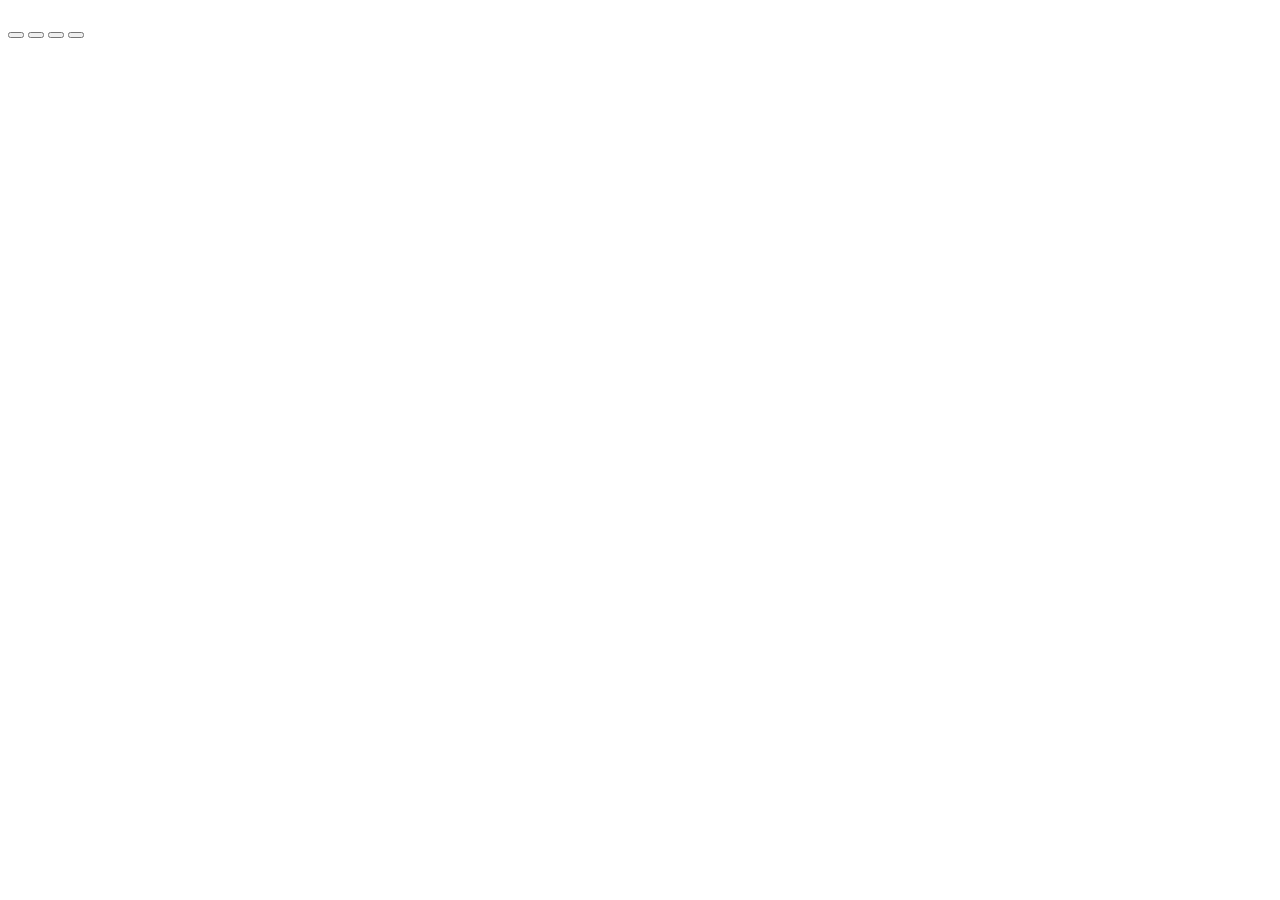
==== index.html @ 5c661efc "created the shell based on Dane's uploaded video" ====
<!DOCTYPE html>
<html lang="en">
<head>
    <meta charset="UTF-8">
    <meta name="viewport" content="width=device-width, initial-scale=1.0">
    <title>Document</title>
</head>
<body>
    <div id="quiz">
    <h1></h1>

        <button id = "answer1"></button>
        <button id = "answer2"></button>
        <button id = "answer3"></button>
        <button id = "answer4"></button>
    </div>
    <script src = "assets/script.js"></script>
</body>
</html>
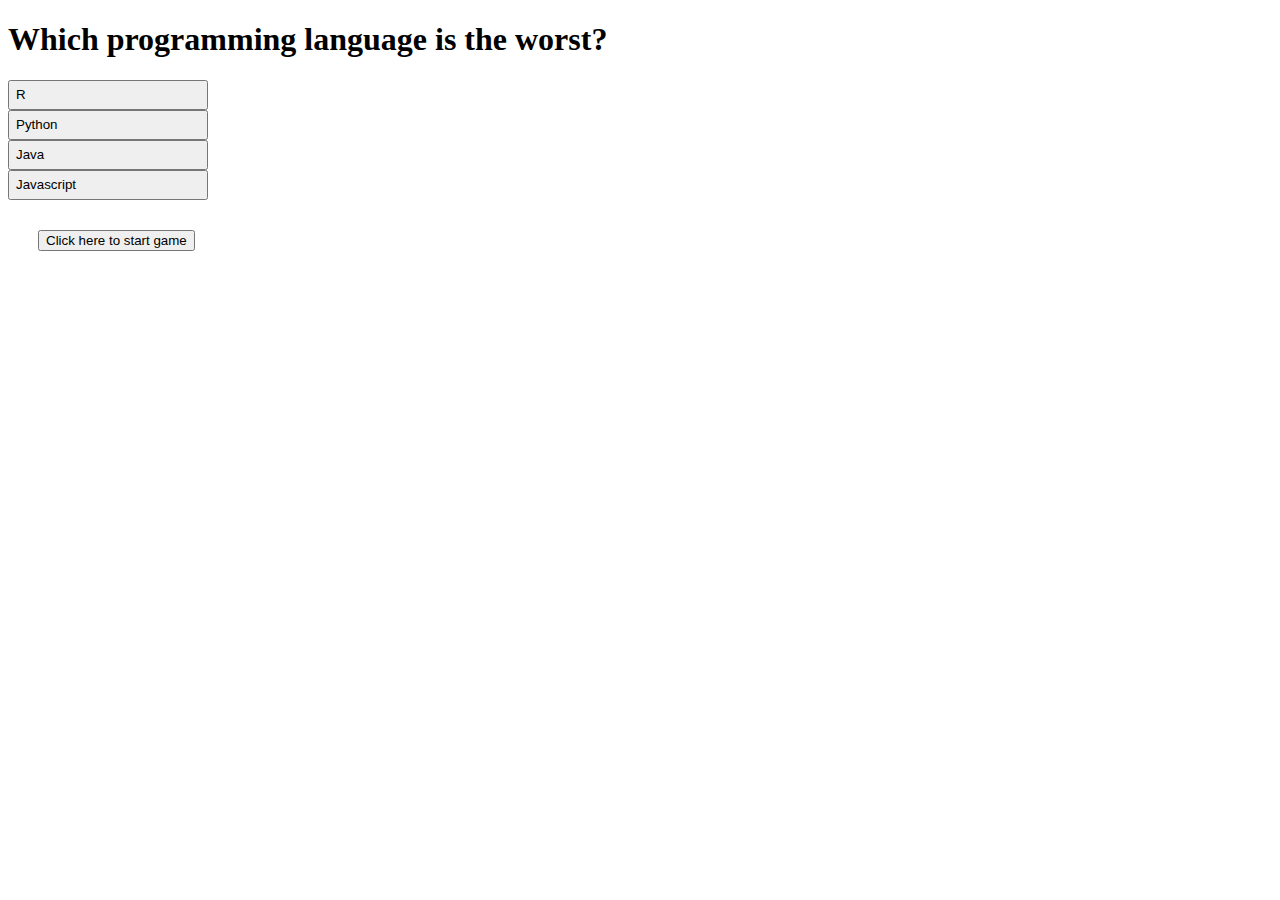
==== commit 7ae6e565: "created buttons with text in them, the question header, and a timer" ====
--- a/index.html
+++ b/index.html
@@ -3,9 +3,11 @@
 <head>
     <meta charset="UTF-8">
     <meta name="viewport" content="width=device-width, initial-scale=1.0">
+    <link rel = "stylesheet" href = "assets/style.css" />
     <title>Document</title>
 </head>
 <body>
+    <h1 id = "timerTime"></h1>
     <div id="quiz">
     <h1></h1>
 
@@ -14,6 +16,9 @@
         <button id = "answer3"></button>
         <button id = "answer4"></button>
     </div>
+    <div id = "startGame">
+        <button id = "startGameButton"> </button>
+    </div>
     <script src = "assets/script.js"></script>
 </body>
 </html>
--- a/assets/style.css
+++ b/assets/style.css
@@ -0,0 +1,18 @@
+body #quiz{
+    display: block;
+    position: relative;
+    align-items: center;
+}
+
+#answer1, #answer2, #answer3, #answer4{
+    display: flex;
+    height: 30px;
+    width: 200px;
+    justify-content: space-between;
+    align-items: center;
+    
+}
+
+#startGameButton{
+    margin: 30px;
+}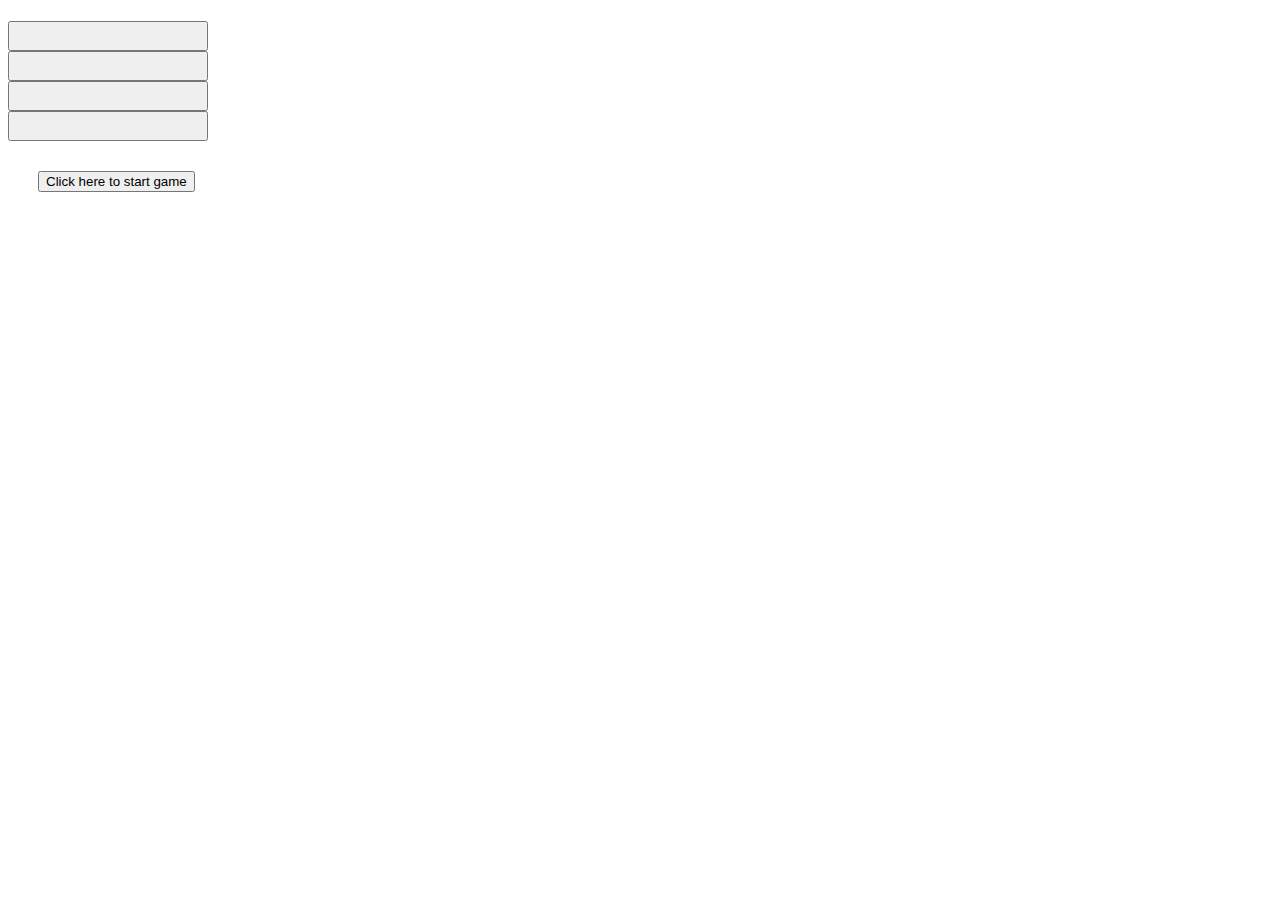
==== commit 8892e61d: "fixed some things" ====
--- a/index.html
+++ b/index.html
@@ -9,7 +9,7 @@
 <body>
     <h1 id = "timerTime"></h1>
     <div id="quiz">
-    <h1></h1>
+    <h1 id = "question"></h1>
 
         <button id = "answer1"></button>
         <button id = "answer2"></button>
